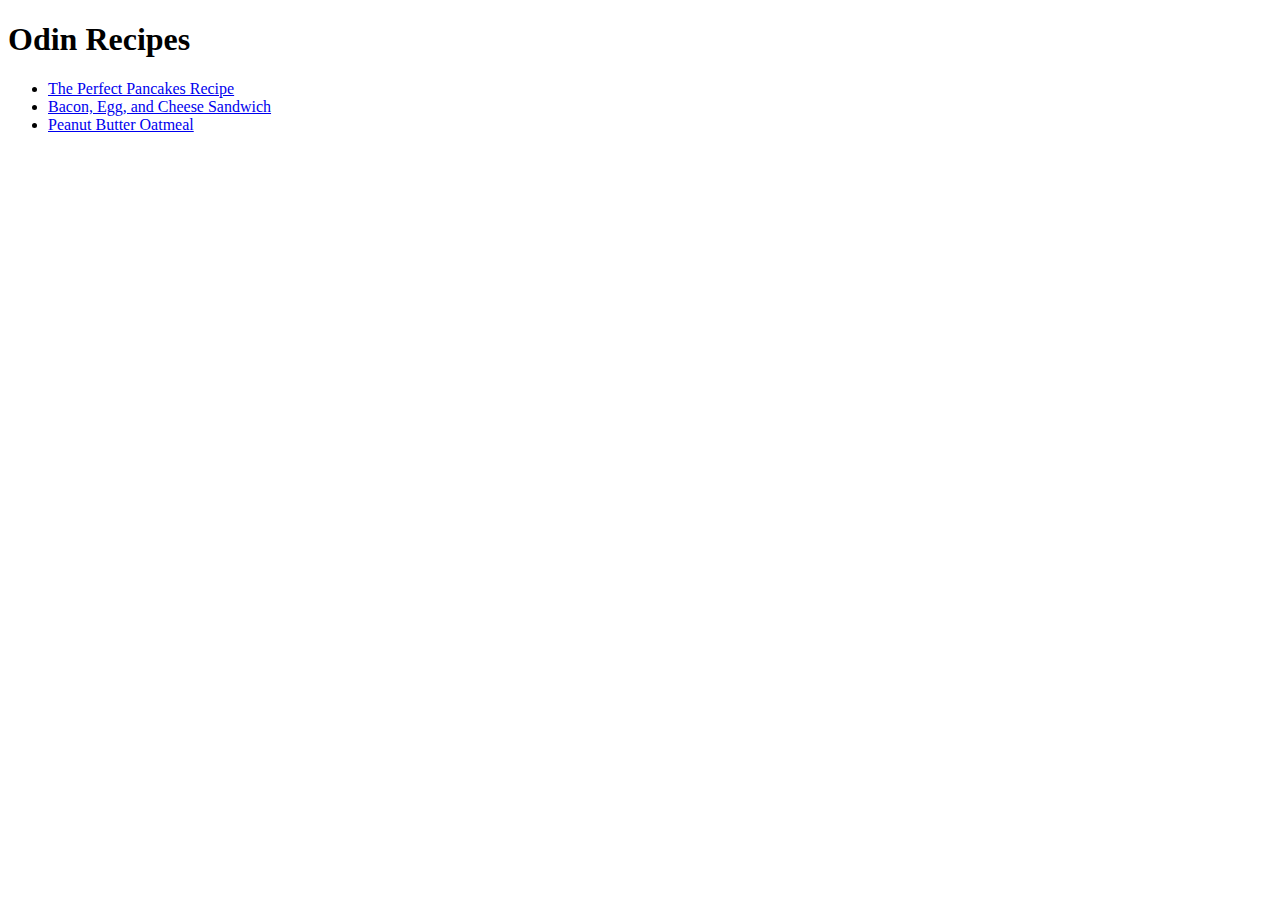
==== index.html @ 7955afa0 "Add basic HTML recipe website" ====
<!DOCTYPE html>
<html lang="eng">
    <head>
        <meta charset="utf-8">
        <title></title> 
    </head>
    <body>
        <h1>Odin Recipes</h1>
        <ul>
            <li><a href="recipes/pancakes.html" target="_blank" rel="noopener noreferrer">The Perfect Pancakes Recipe</a></li>
            <li><a href="recipes/bacon-egg-cheese.html" target="_blank" rel="noopener noreferrer">Bacon, Egg, and Cheese Sandwich</a></li>
            <li><a href="recipes/oatmeal.html" target="_blank" rel="noopener noreferrer">Peanut Butter Oatmeal</a></li>
        </ul>
    </body>
</html>
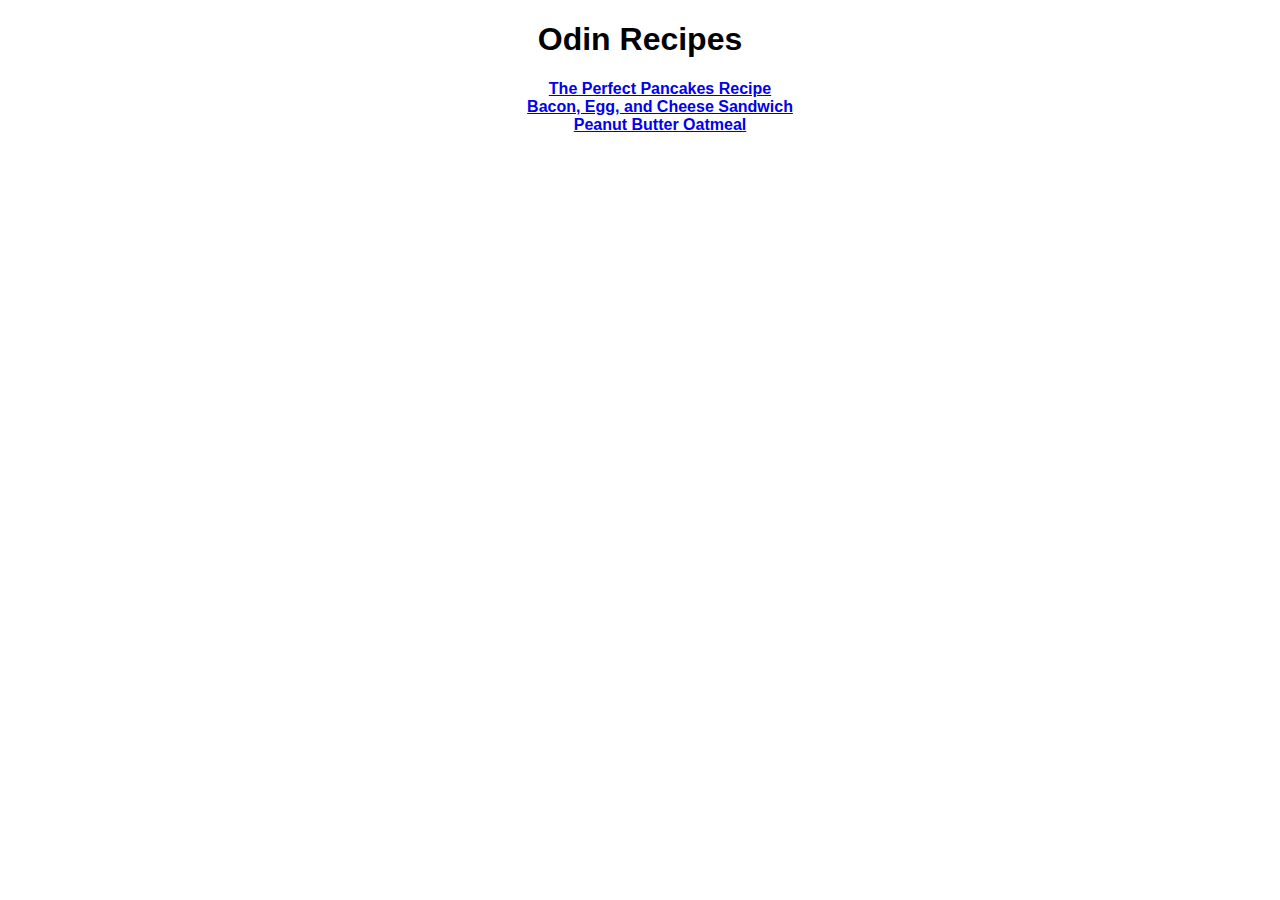
==== commit 230f2b65: "Edit all HTML files by adding CSS properties and selectors" ====
--- a/index.html
+++ b/index.html
@@ -3,10 +3,12 @@
     <head>
         <meta charset="utf-8">
         <title></title> 
+        <link rel="stylesheet" href="styles.css"/>
+        
     </head>
     <body>
-        <h1>Odin Recipes</h1>
-        <ul>
+        <h1 class="main-page">Odin Recipes</h1>
+        <ul id="main-page">
             <li><a href="recipes/pancakes.html" target="_blank" rel="noopener noreferrer">The Perfect Pancakes Recipe</a></li>
             <li><a href="recipes/bacon-egg-cheese.html" target="_blank" rel="noopener noreferrer">Bacon, Egg, and Cheese Sandwich</a></li>
             <li><a href="recipes/oatmeal.html" target="_blank" rel="noopener noreferrer">Peanut Butter Oatmeal</a></li>
--- a/styles.css
+++ b/styles.css
@@ -0,0 +1,32 @@
+/* main settings */
+* {
+    font-family: Arial, Helvetica, sans-serif;
+    font-size: 30;
+    font-weight: bold;
+}
+
+/* alignment for main page only */
+#main-page {
+   text-align: center;
+   list-style: none;
+}
+
+.main-page {
+    text-align: center;
+ }
+
+.recipe-name {
+    background-color: rgb(105, 105, 206);
+    color: white;
+    text-align: center;
+    font-weight: 800;
+}
+h3 , p {
+    text-align: center;
+    background-color: rgb(105, 105, 206);
+    color: white;
+} 
+
+/* I want to change the color of the bullet points not the entire text */
+
+
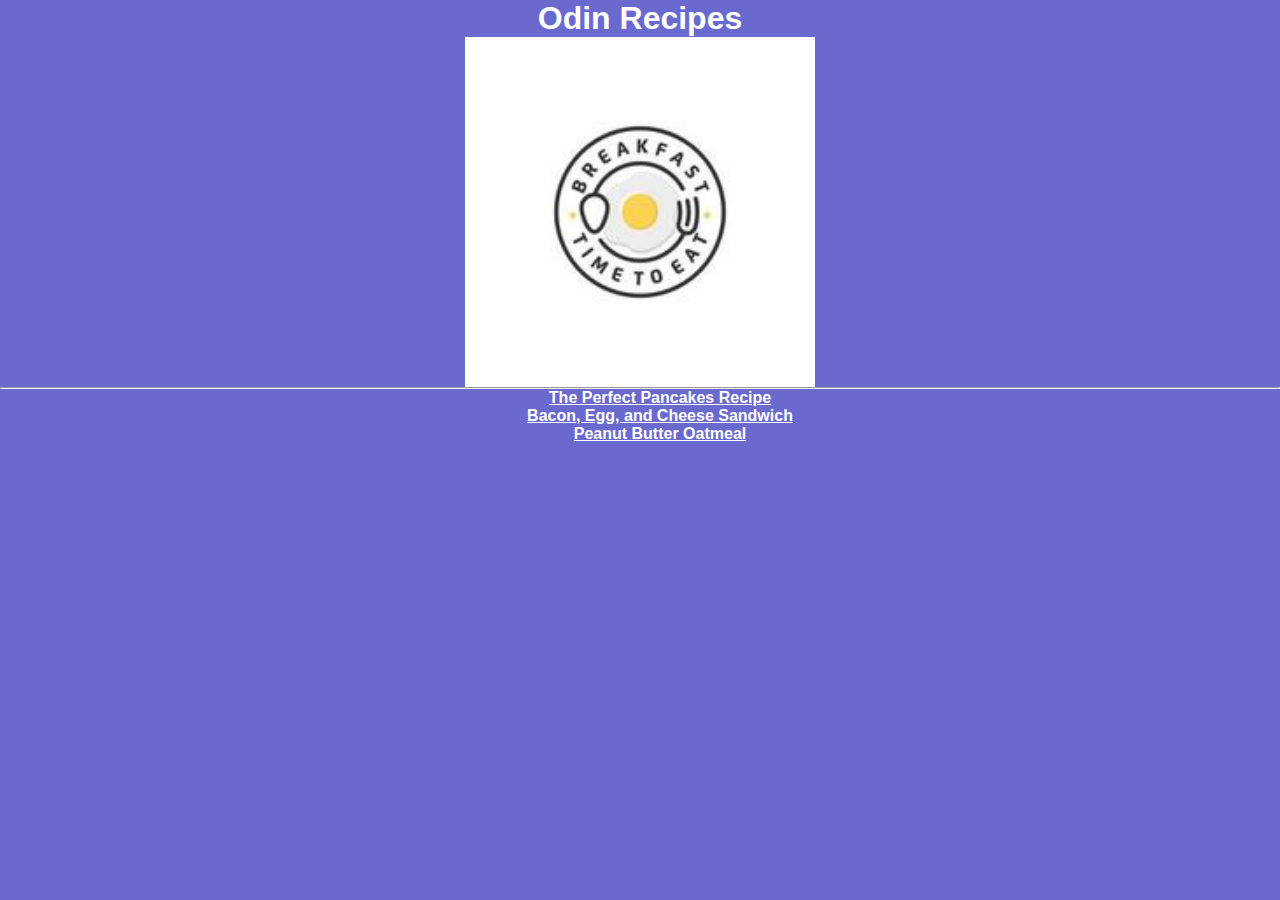
==== commit 4f58edb4: "Add margin, padding and other CSS styles to code" ====
--- a/index.html
+++ b/index.html
@@ -2,12 +2,17 @@
 <html lang="eng">
     <head>
         <meta charset="utf-8">
-        <title></title> 
+        <title>easy breakfast recipes</title> 
         <link rel="stylesheet" href="styles.css"/>
         
     </head>
     <body>
         <h1 class="main-page">Odin Recipes</h1>
+        <!-- insert logo image here -->
+        <img src="images/logo.jpg" alt="logo (source: Vecteezy)" height="350" width="350">
+
+        <hr>
+
         <ul id="main-page">
             <li><a href="recipes/pancakes.html" target="_blank" rel="noopener noreferrer">The Perfect Pancakes Recipe</a></li>
             <li><a href="recipes/bacon-egg-cheese.html" target="_blank" rel="noopener noreferrer">Bacon, Egg, and Cheese Sandwich</a></li>
--- a/styles.css
+++ b/styles.css
@@ -1,8 +1,13 @@
 /* main settings */
 * {
     font-family: Arial, Helvetica, sans-serif;
+    color: white;
+    background-color: rgb(105, 105, 206);
     font-size: 30;
     font-weight: bold;
+    box-sizing: border-box;
+    padding: 0 auto;
+    margin: 0 auto;
 }
 
 /* alignment for main page only */
@@ -16,17 +21,30 @@
  }
 
 .recipe-name {
-    background-color: rgb(105, 105, 206);
-    color: white;
     text-align: center;
     font-weight: 800;
 }
+
+img {
+    display: block;
+    margin: 0 auto;
+}
 h3 , p {
     text-align: center;
-    background-color: rgb(105, 105, 206);
-    color: white;
 } 
 
-/* I want to change the color of the bullet points not the entire text */
+a {
+    color: white;
+}
+a:hover {
+    border: 1px solid black;
+    color: white;
+    background-color: rgb(103, 111, 212);
+    text-decoration: none;
+}
 
+.list {
+    display: block;
+    margin: 20px;
+}
 
